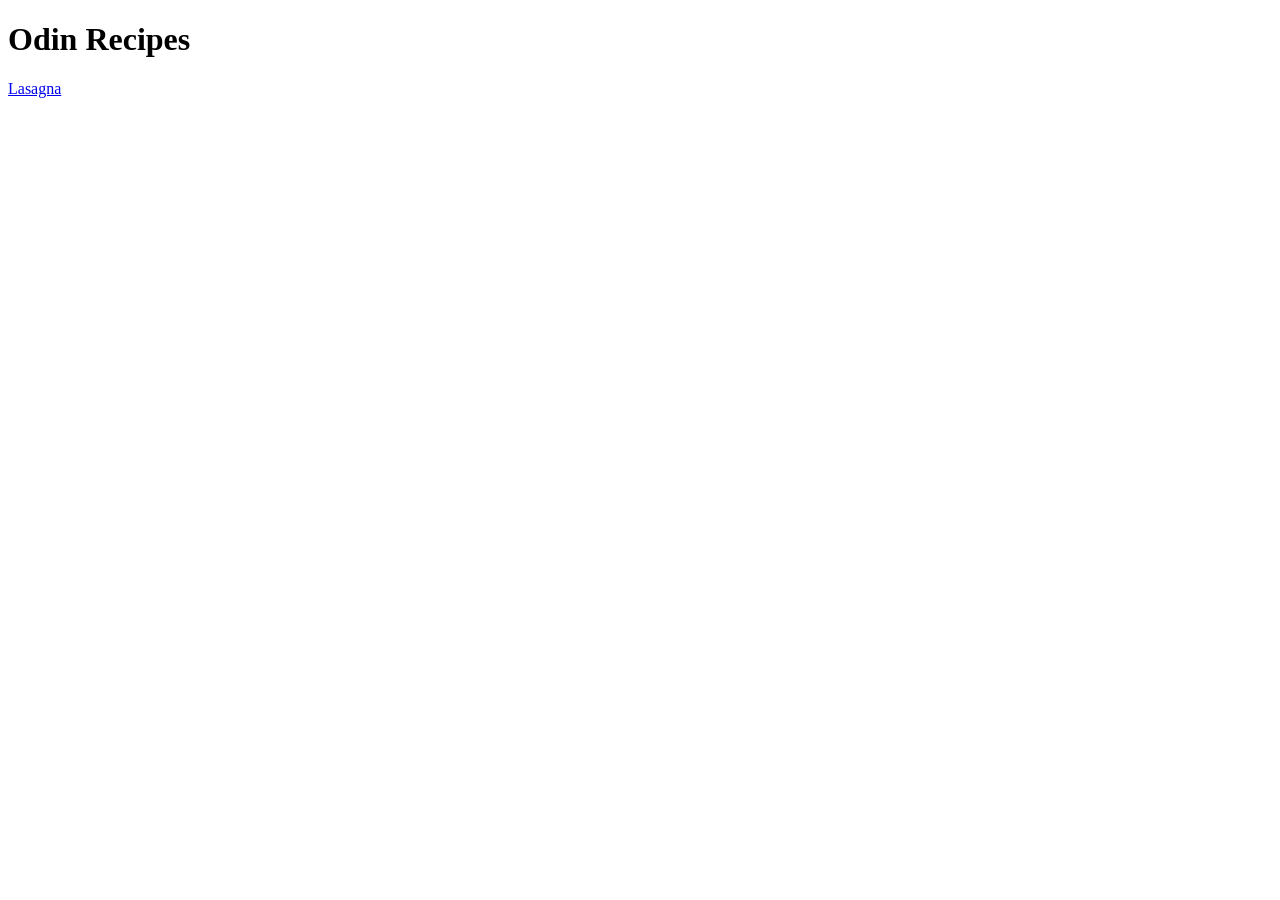
==== index.html @ 0db95491 "Late commit: changes in README and index and recipes-lasagna adding a description in README adding i" ====
<!DOCTYPE html>

<html lang="en">
<head>
    <meta charset="UFT-8">
    <meta name="viewport" content="width=device-width, initial-scale=1.0">
    <title>Odin Recipes</title>
</head>
<body>
    <h1>Odin Recipes</h1>
    <a href="./recipes/lasagna.html" target="_blank" rel="noreferre">Lasagna</a>
</body>
</html>
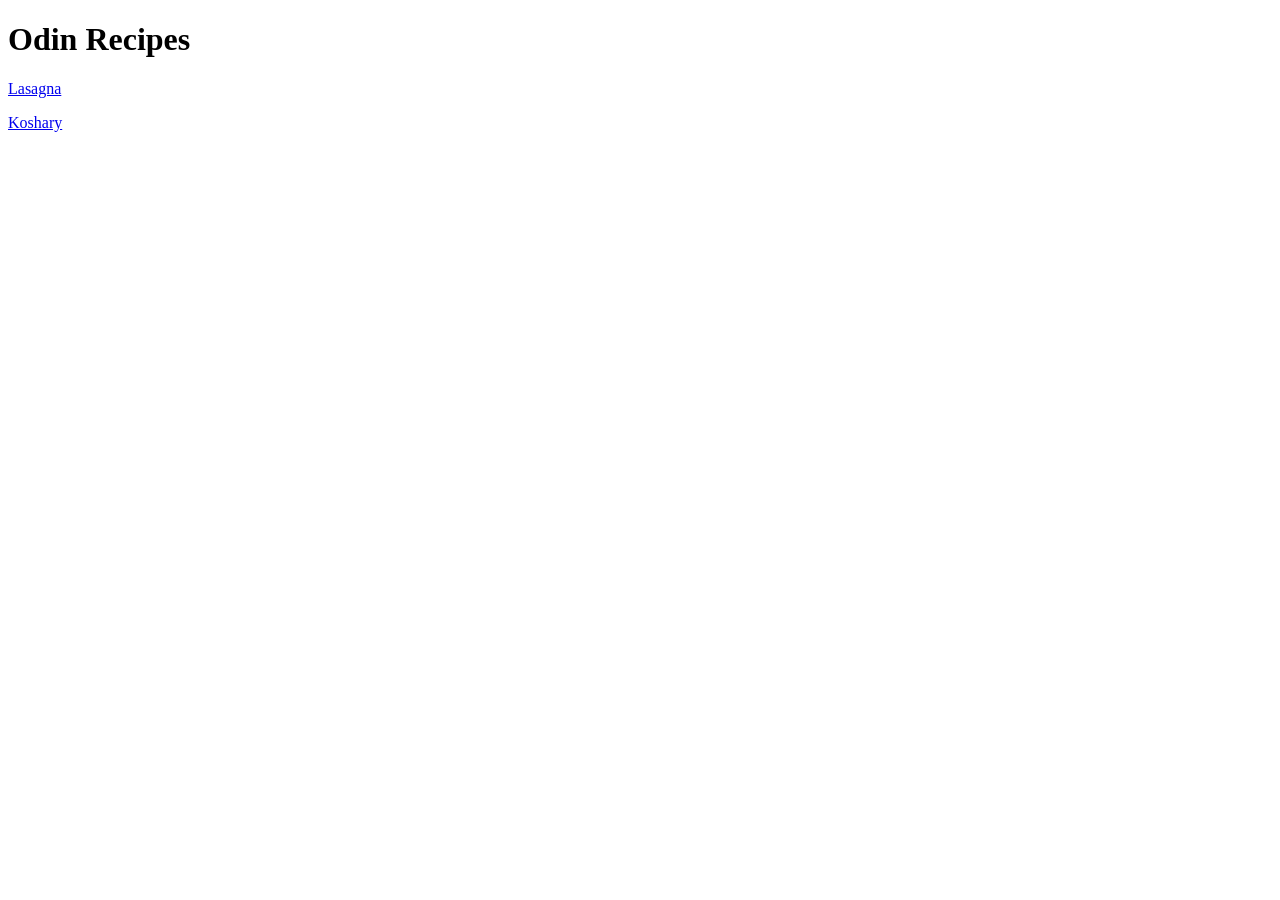
==== commit 3b0b4cb3: "Adding Koshary recipe" ====
--- a/index.html
+++ b/index.html
@@ -9,6 +9,8 @@
 <body>
     <h1>Odin Recipes</h1>
     <a href="./recipes/lasagna.html" target="_blank" rel="noreferre">Lasagna</a>
+    <p></p>
+    <a href="./recipes/koshary.html" target="_blank" rel="noreferre">Koshary</a>
 </body>
 </html>
 
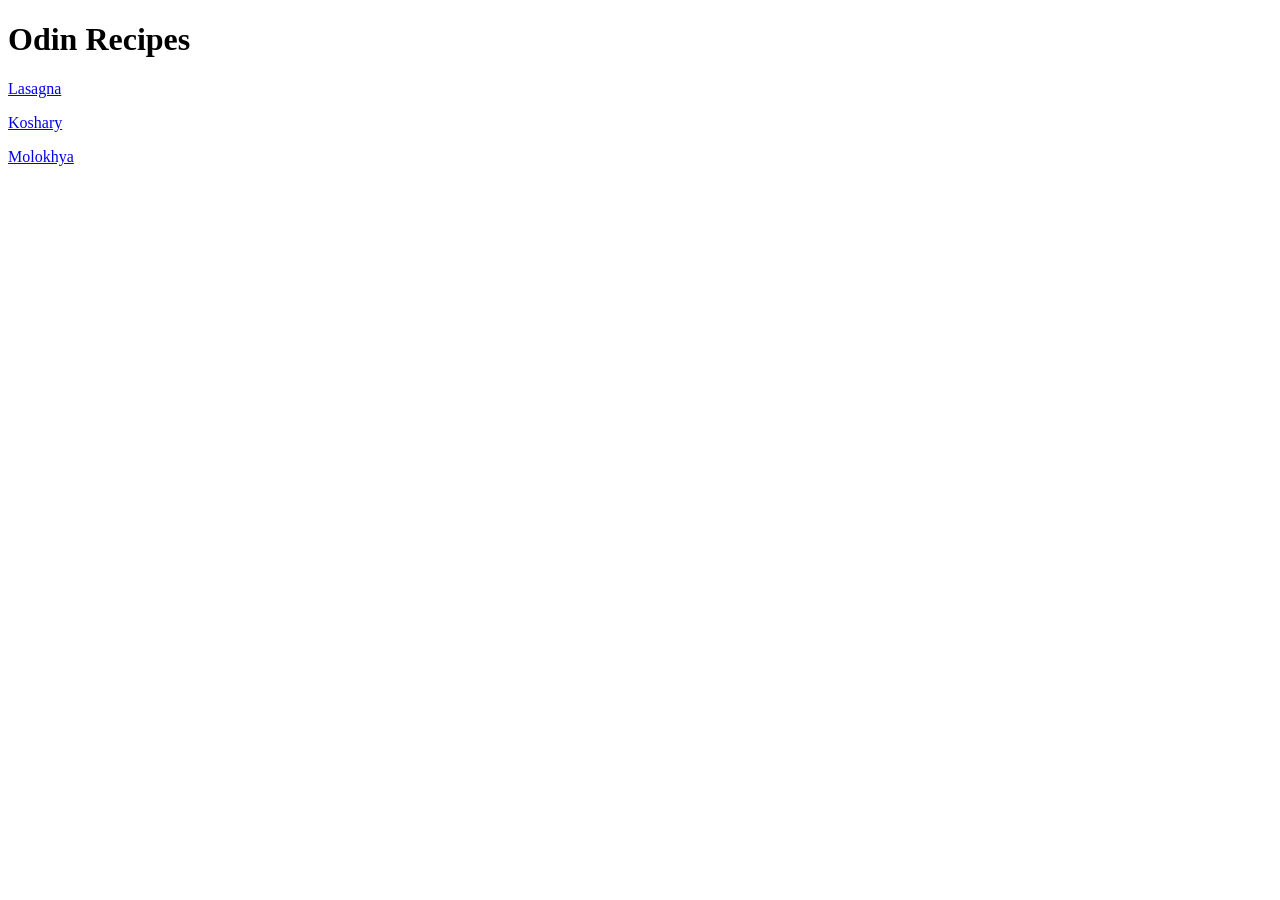
==== commit aca07e15: "Adding Molokhya recipe" ====
--- a/index.html
+++ b/index.html
@@ -11,6 +11,8 @@
     <a href="./recipes/lasagna.html" target="_blank" rel="noreferre">Lasagna</a>
     <p></p>
     <a href="./recipes/koshary.html" target="_blank" rel="noreferre">Koshary</a>
+    <p></p>
+    <a href="./recipes/molokhya.html" target="_blank" rel="noreferre">Molokhya</a>
 </body>
 </html>
 
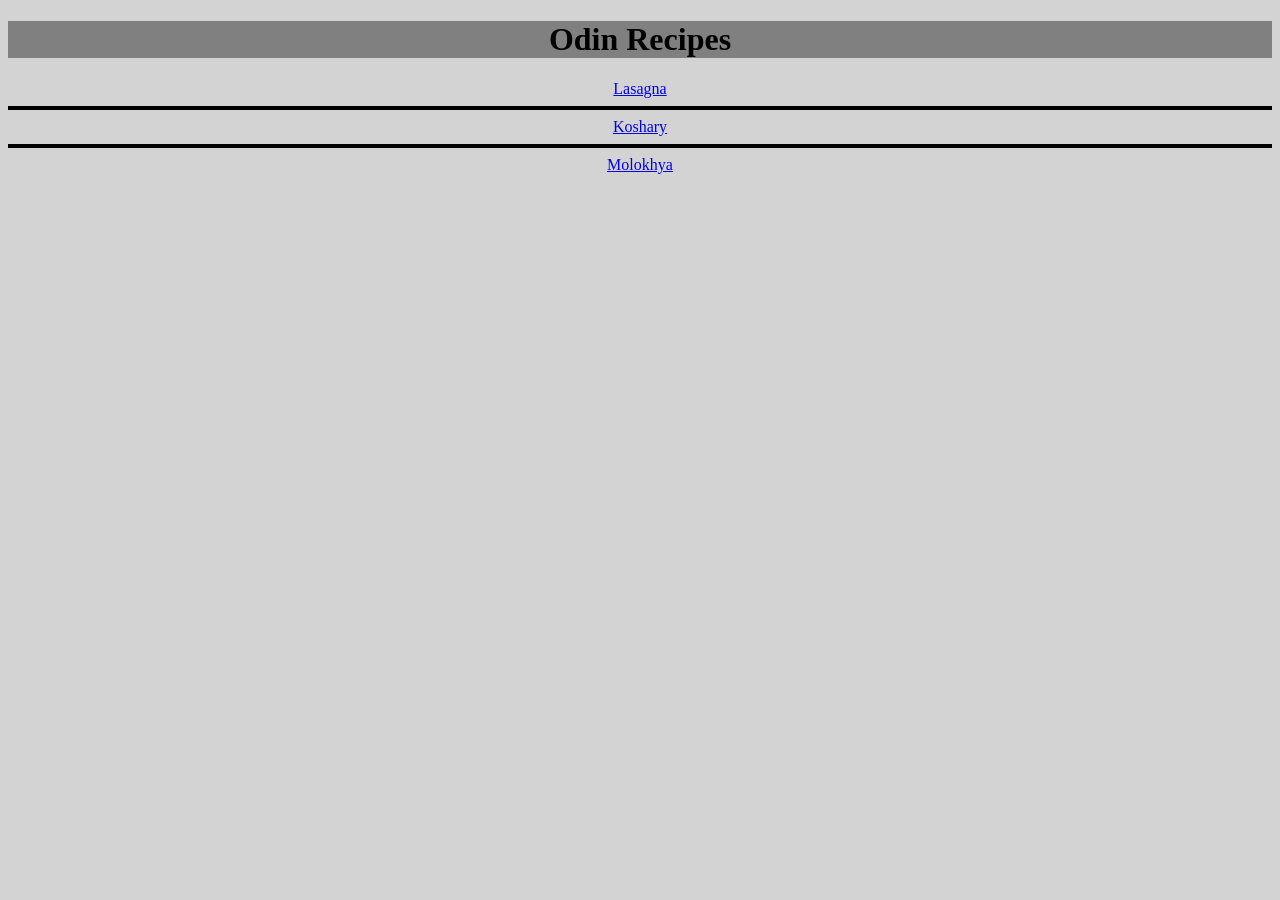
==== commit f31c06fa: "Starting styling the recipes project" ====
--- a/index.html
+++ b/index.html
@@ -4,15 +4,16 @@
 <head>
     <meta charset="UFT-8">
     <meta name="viewport" content="width=device-width, initial-scale=1.0">
+    <link rel="stylesheet" href="./style.css">
     <title>Odin Recipes</title>
 </head>
 <body>
-    <h1>Odin Recipes</h1>
-    <a href="./recipes/lasagna.html" target="_blank" rel="noreferre">Lasagna</a>
-    <p></p>
-    <a href="./recipes/koshary.html" target="_blank" rel="noreferre">Koshary</a>
-    <p></p>
-    <a href="./recipes/molokhya.html" target="_blank" rel="noreferre">Molokhya</a>
+    <h1 class="header">Odin Recipes</h1>
+    <a class="recipe koshary" href="./recipes/lasagna.html" target="_blank" rel="noreferre">Lasagna</a>
+    <hr>
+    <a class="recipe Lasagna" href="./recipes/koshary.html" target="_blank" rel="noreferre">Koshary</a>
+    <hr>
+    <a class="recipe molokhya" href="./recipes/molokhya.html" target="_blank" rel="noreferre">Molokhya</a>
 </body>
 </html>
 
--- a/style.css
+++ b/style.css
@@ -0,0 +1,14 @@
+* {
+    background: lightgrey;
+    text-align: center;
+}
+
+.header {
+    background: gray;
+}
+
+hr {
+    border-width: 2px;
+    border-color: black;
+    border-style: solid;
+}
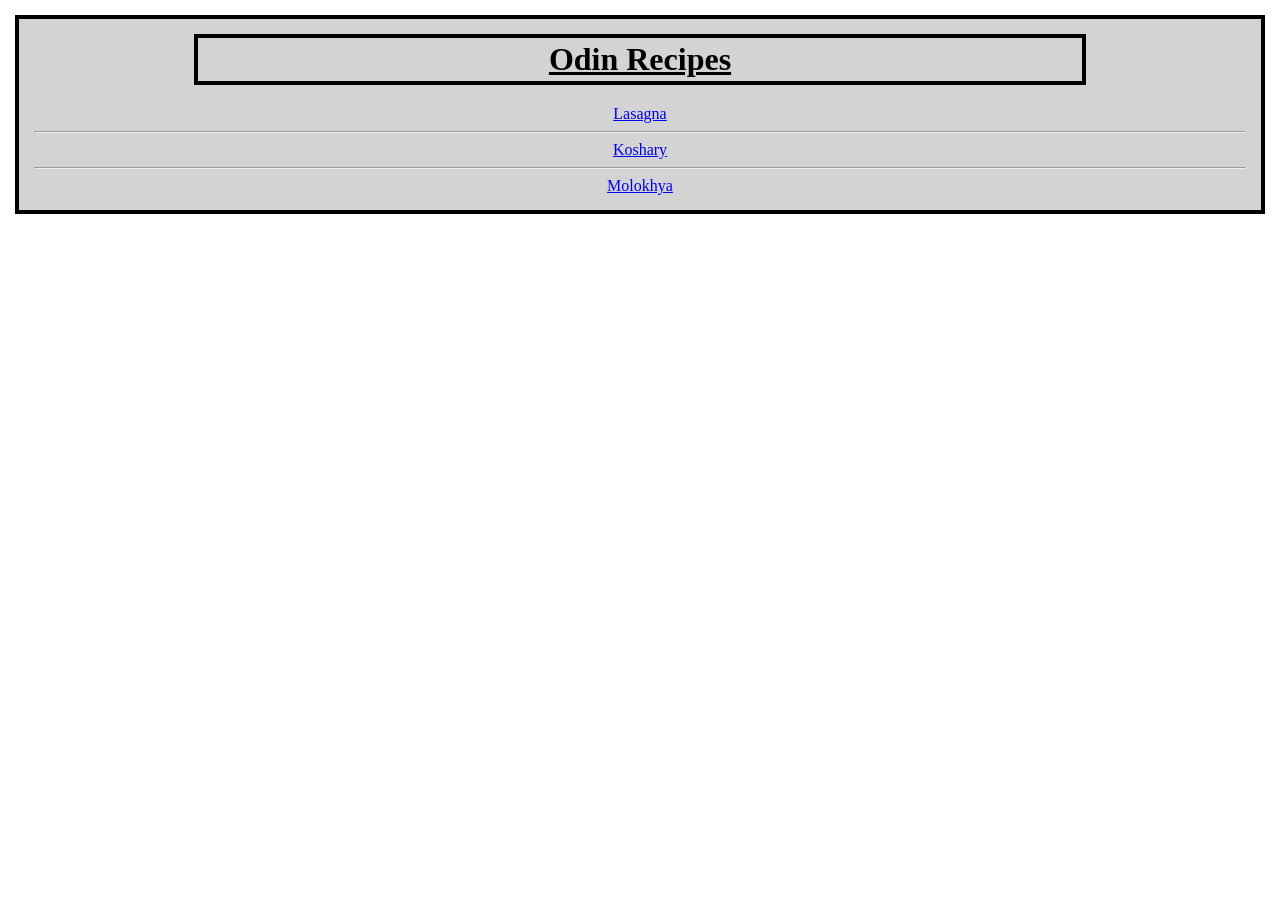
==== commit d2a29fe7: "Styling home page editing the margin and centering text in the h1 in the home page" ====
--- a/index.html
+++ b/index.html
@@ -8,12 +8,14 @@
     <title>Odin Recipes</title>
 </head>
 <body>
-    <h1 class="header">Odin Recipes</h1>
-    <a class="recipe koshary" href="./recipes/lasagna.html" target="_blank" rel="noreferre">Lasagna</a>
-    <hr>
-    <a class="recipe Lasagna" href="./recipes/koshary.html" target="_blank" rel="noreferre">Koshary</a>
-    <hr>
-    <a class="recipe molokhya" href="./recipes/molokhya.html" target="_blank" rel="noreferre">Molokhya</a>
+    <div id="container">
+        <h1>Odin Recipes</h1>
+        <a href="./recipes/lasagna.html" target="_blank" rel="noreferre">Lasagna</a>
+        <hr>
+        <a href="./recipes/koshary.html" target="_blank" rel="noreferre">Koshary</a>
+        <hr>
+        <a href="./recipes/molokhya.html" target="_blank" rel="noreferre">Molokhya</a>
+    </div>
 </body>
 </html>
 
--- a/style.css
+++ b/style.css
@@ -1,14 +1,20 @@
-* {
-    background: lightgrey;
-    text-align: center;
+html, body, h1 {
+    margin: 0;
+    padding: 0;
 }
 
-.header {
-    background: gray;
+#container {
+    background: lightgray;
+    border: 4px solid black;
+    text-align: center;
+    margin: 15px;
+    padding: 15px;
 }
 
-hr {
-    border-width: 2px;
-    border-color: black;
-    border-style: solid;
-}+h1 {
+    text-decoration: underline;
+    border: 4px solid black;
+    margin: 0 160px 20px 160px;
+    padding: 3px;
+}
+
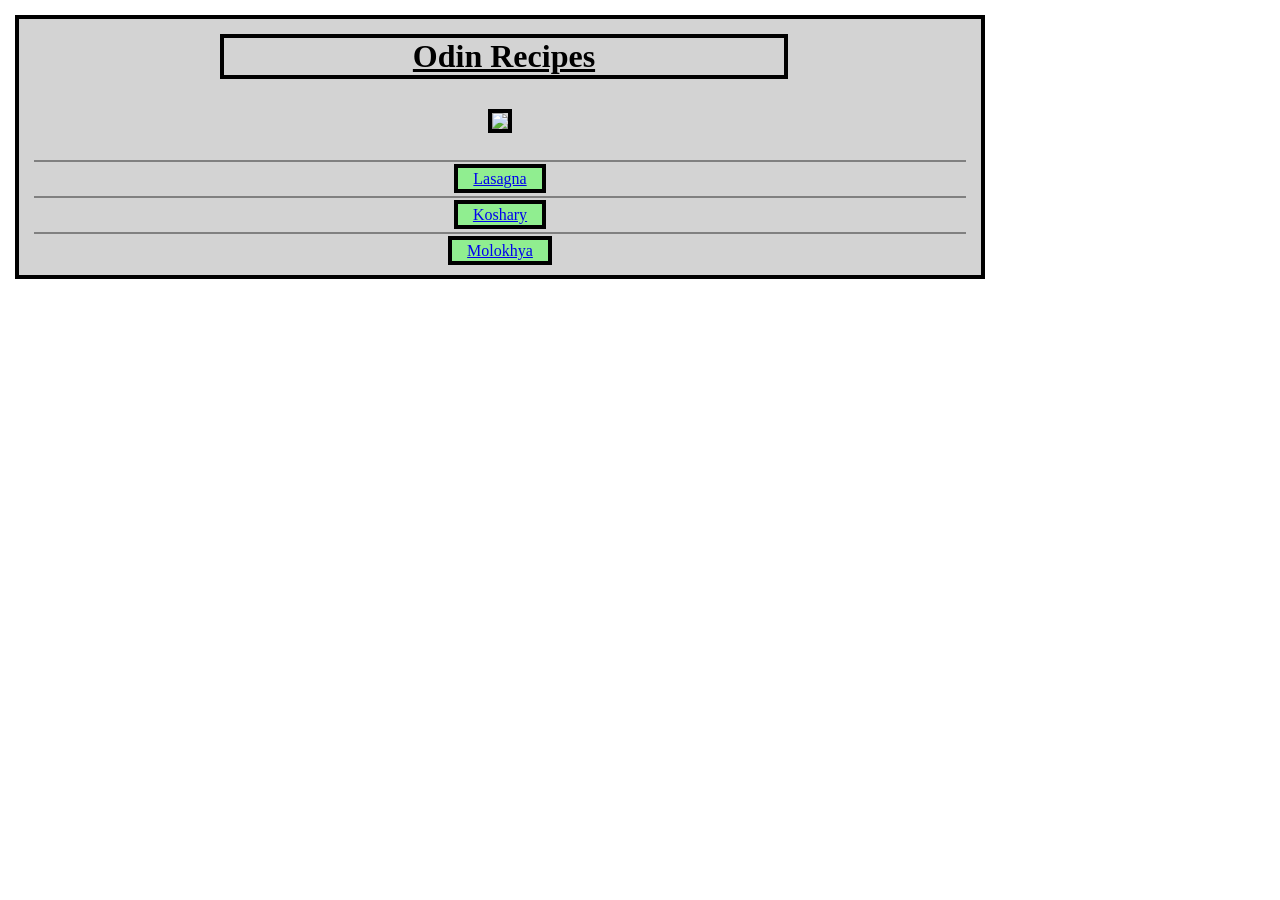
==== commit 4793174f: "Styling home page completing the buttons links and adding an image to home page" ====
--- a/index.html
+++ b/index.html
@@ -9,12 +9,14 @@
 </head>
 <body>
     <div id="container">
-        <h1>Odin Recipes</h1>
-        <a href="./recipes/lasagna.html" target="_blank" rel="noreferre">Lasagna</a>
+        <h1 class="boxes" id="header">Odin Recipes</h1>
+        <img id="home_image" src="https://encrypted-tbn0.gstatic.com/images?q=tbn:ANd9GcRA7FYiFb9_ggsPcbJIxUNgJeaGt_hFSXhf_HHVpYwcUw&s=10" width=auto height=auto>
         <hr>
-        <a href="./recipes/koshary.html" target="_blank" rel="noreferre">Koshary</a>
+        <a class="boxes buttons" href="./recipes/lasagna.html" target="_blank" rel="noreferre">Lasagna</a>
         <hr>
-        <a href="./recipes/molokhya.html" target="_blank" rel="noreferre">Molokhya</a>
+        <a class="boxes buttons" href="./recipes/koshary.html" target="_blank" rel="noreferre">Koshary</a>
+        <hr>
+        <a class="boxes buttons" href="./recipes/molokhya.html" target="_blank" rel="noreferre">Molokhya</a>
     </div>
 </body>
 </html>
--- a/style.css
+++ b/style.css
@@ -3,18 +3,43 @@
     padding: 0;
 }
 
+body {
+    max-width: 1000px;
+    min-width: 300px;
+}
+
 #container {
+    max-width: 95%;
     background: lightgray;
     border: 4px solid black;
     text-align: center;
     margin: 15px;
-    padding: 15px;
+    padding: 0 15px 15px 15px;
 }
 
-h1 {
+#header {
     text-decoration: underline;
-    border: 4px solid black;
-    margin: 0 160px 20px 160px;
-    padding: 3px;
+    padding: 0;
 }
 
+.boxes {
+    text-align: center;
+    border: 4px solid black;
+    margin: 15px 20%;
+    width: 60%;
+    padding: 2px 15px;
+}
+
+.buttons {
+    background: lightgreen;
+}
+
+#home_image {
+    border: 4px solid black;
+    margin: 15px 20% 15px 20%;
+    max-width: 60%;
+}
+
+hr {
+    border: 1px solid gray;
+}
